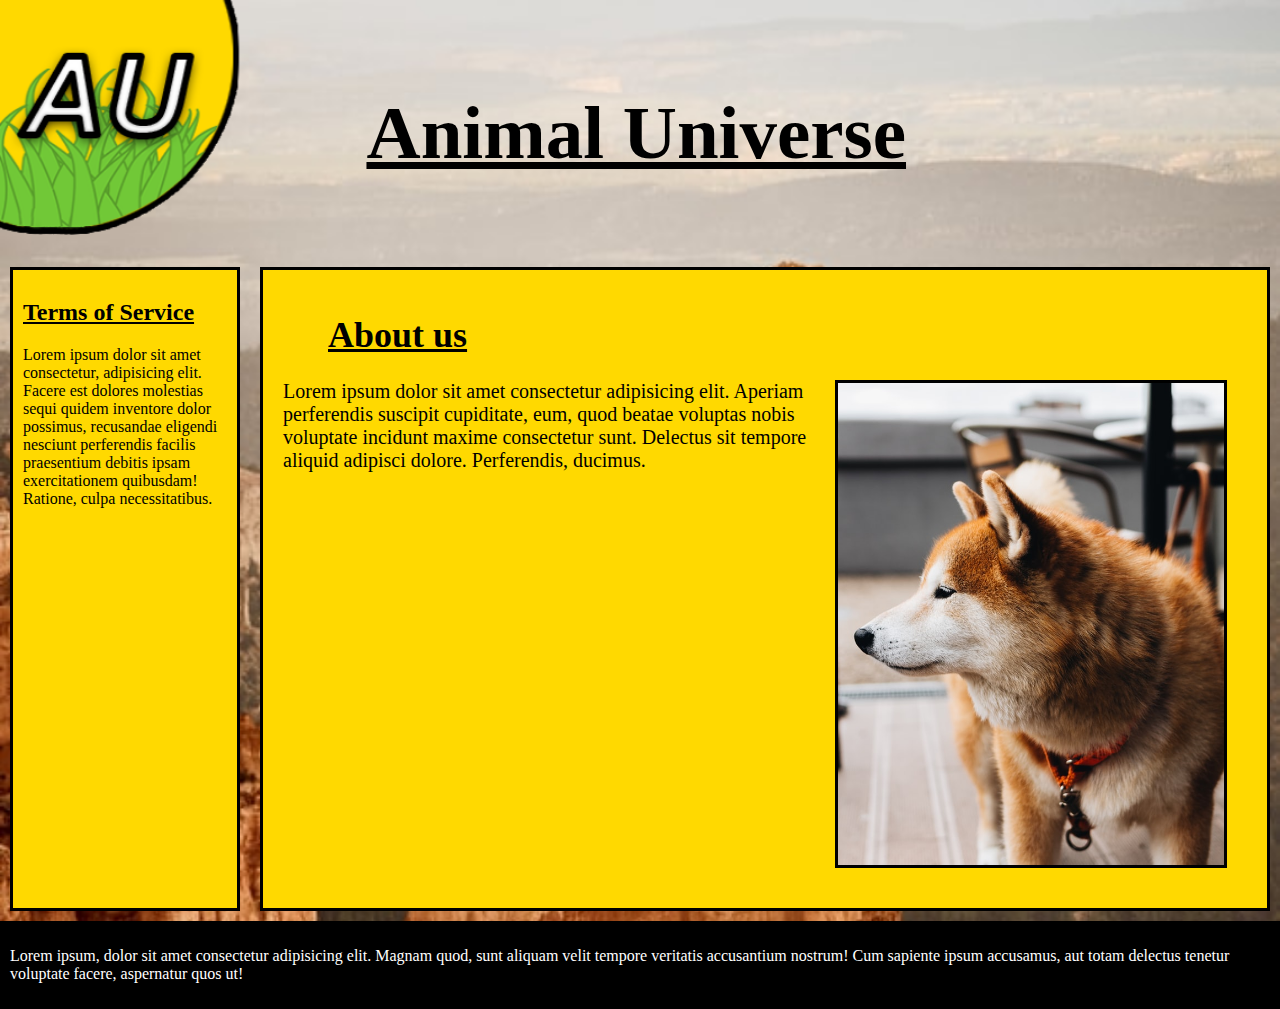
==== about-us.html @ 8a67fdc4 "v.12" ====
<!DOCTYPE html>
<html lang="en">
<head>
    <meta charset="UTF-8">
    <meta name="viewport" content="width=device-width, initial-scale=1.0">
    <meta http-equiv="X-UA-Compatible" content="ie=edge">
    <title>Animal Universe</title>
    <link rel="stylesheet" type="text/css" href="css/index.css">
</head>

<body>
    <div class="container">
        <nav class="navbar">
            <div class="hamburger-menu">
                <img id="logo" src="./img/Icon/AU.png" alt="Animal Universe logo">
            </div>
    
            <ul class="nav-list">
                <li class="nav-item">
                    <a href="index.html" class="nav-link">Home</a>
                </li>
                <li class="nav-item">
                    <a href="animal-articles.html" class="nav-link">Animal Articles</a>
                </li>
                <li class="nav-item">
                    <a href="create-your-own-article.html" class="nav-link">Create your own Article</a>
                </li>
                <li class="nav-item">
                    <a href="about-us.html" class="nav-link">About us</a>
                </li>
            </ul>
        </nav>  
    </div>
    
    <header>
        <h1 class="underline" id="AU">Animal Universe</h1>
    </header>

    <article>
        <h1 class="underline rubrik" >About us</h1>
        <img id="corgi" class="img" src="./img/pupper.jpg" alt="Picture of (very) cute corgi">
        <p class="article-text">Lorem ipsum dolor sit amet consectetur adipisicing elit. Aperiam perferendis suscipit cupiditate, eum, quod beatae voluptas nobis voluptate incidunt maxime consectetur sunt. Delectus sit tempore aliquid adipisci dolore. Perferendis, ducimus.</p>
    </article>

    <aside>
        <h2 class="underline">Terms of Service</h2>
        <p>Lorem ipsum dolor sit amet consectetur, adipisicing elit. Facere est dolores molestias sequi quidem inventore dolor possimus, recusandae eligendi nesciunt perferendis facilis praesentium debitis ipsam exercitationem quibusdam! Ratione, culpa necessitatibus.</p>
    </aside>

    <footer>
        <p>Lorem ipsum, dolor sit amet consectetur adipisicing elit. Magnam quod, sunt aliquam velit tempore veritatis accusantium nostrum! Cum sapiente ipsum accusamus, aut totam delectus tenetur voluptate facere, aspernatur quos ut!</p>
    </footer>
    <script src="./js/index.js"></script>
</body>
</html>
---- css/index.css ----
body {
    background-image: url(../img/background.jpg);
    background-repeat: no-repeat;
    background-size: cover;
    background-position-y: 20%;
    display: grid;
    grid-template-columns: 250px 3fr 1fr;
    grid-template-areas: 
    "he1 he2 he3"
    "as ar ar"
    "as ar ar"
    "fo fo fo";
    margin: 0px;
    padding: 0px;
    width: 100%;
}

header {
    grid-area: he2;
    text-align: center;
    margin-bottom: 40px;
    margin-top: 40px;
}

aside {
    grid-area: as;
    background-color: #ffd900;
    border-style: solid;
    border-color: black;
    margin-left: 10px;
    margin-right: 10px;
    padding: 10px;
    height: auto;
}

article {
    grid-area: ar;
    padding: 20px;
    border-style: solid;
    border-color: black;
    background-color: #ffd900;
    margin-left: 10px;
    margin-right: 10px;
}

.animal-a article .div-grid{
    display: grid;
    grid-template-areas: 
    "di di2 di3"
    "di4 di5 di6";
    grid-template-columns: 1fr 1fr 1fr;
    grid-template-rows: 1fr 1fr;
}

.div-item1 {
    grid-area: di;
}

.div-item2 {
    grid-area: di2;
}

.div-item3 {
    grid-area: di3;
}

.div-item4 {
    grid-area: di4;
}

.div-item5 {
    grid-area: di5;
}

.div-item6 {
    grid-area: di6;
}

.div-item {
    border-style: solid;
    border-color: black;
    border-width: 3px;
    margin: 10px;
    padding: 10px;
    background-color: #ffe553;
}


.img-div {
    width: 70%;
    display: block;
    margin-left: auto;
    margin-right: auto;
}

.text-align {
    text-align: center;
}

footer {
    grid-area: fo;
    background-color: black;
    margin-top: 10px;
    bottom: 0px;
    color: white;
    padding: 10px;
}

.underline {
    text-decoration: underline;
}

.rubrik {
    font-size: 36px;
    margin-left: 45px;
}

#AU {
    grid-area: he2;
    font-size: 75px;
}

.container {
    grid-area: he1, as;
}

.hamburger-menu {
    display: flex;
    flex-direction: column;
    justify-content: space-around;
    position: fixed;
    top: 0px;
    left: 0px;
    margin-bottom: 10px;
    cursor: pointer;
}

#logo {
    width: 240px;
    height: 235px;
}

.article-text {
    font-size: 20px;
}

.img {
    border-style: solid;
    border-color: black;
    border-width: 3px;
}

#corgi {
    width: 40%;
    margin: 20px;
    margin-top: 0px;
    float: right;
}

.navbar {
    width: 1fr;
    background-color: #ffd900;
    position: fixed;
    top: 0px;
    left: -500px;
    display: flex;
    justify-content: center;
    align-items: center;
    border-style: solid;
    border-color: black;
    width: 235px;
    height: auto;
    padding-top: 220px;
    transition: left 0.8s cubic-bezier(1, 0, 0, 1)
}

.change {
    left: 0px;
}

.nav-list {
    text-align: right;
    /* margin top? */
}

.nav-item {
    list-style: none;
    margin: 25px;
}

.nav-link {
    text-decoration: none;
    font-size: 22px;
    color: black;
    font-weight: 500;
    position: relative;
}

.nav-link::before,
.nav-link::after {
    content: "";
    width: 100%;
    height: 2px;
    background-color: black;
    position: absolute;
    left: 0;
    transform: scaleX(0);
    transition: transform 0.5s;
}

.nav-link::after {
    bottom: 0;
    transform-origin: right;
}

.nav-link::before {
    top: 0;
    transform-origin: left;
}

.nav-link:hover::before,
.nav-link:hover::after {
    transform: scaleX(1);
}

  
#main-menu{
    visibility: hidden;
    margin-top: 0px;
    border-style: solid;
    border-width: 3px;
    border-color: black;
    padding: 2px;
    width: 90px;
    
}

#main-menu.active {
    visibility: visible;
}

@media screen and (max-width: 650px) {
    body {
        grid-template-areas:
        "he1 he2"
        "as as"
        "ar ar"
        "fo fo";
        grid-template-columns: 150px auto;
    }

    aside {
        margin-bottom: 20px;
    }

    #logo {
        width: 150px;
        height: 150px;
    }

    #AU {
        font-size: 40px;
        grid-column: 1 / 2;
        
    }

    .navbar {
        width: 145px;
        font-size: 12px;
        padding-top: 120px;
    }

    .animal-a article .div-grid {
        grid-template-areas: 
        "di di2"
        "di3 di4"
        "di5 di6";
        grid-template-columns: 1fr 1fr;
        grid-template-rows: 1fr 1fr 1fr;
    }
}
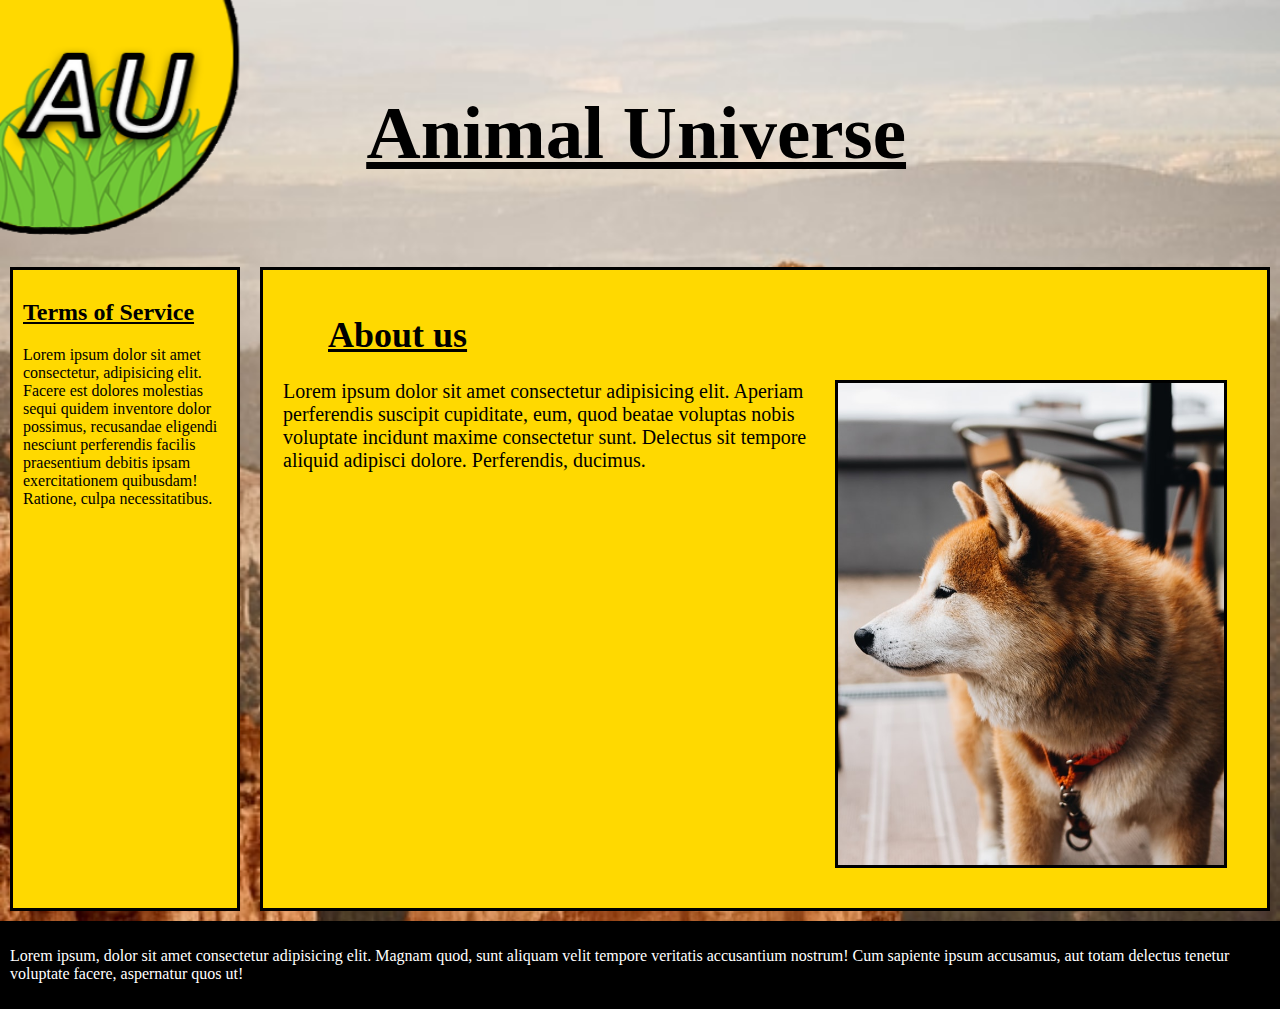
==== commit 6b5131b7: "v18" ====
--- a/about-us.html
+++ b/about-us.html
@@ -9,31 +9,29 @@
 </head>
 
 <body>
-    <div class="container">
-        <nav class="navbar">
-            <div class="hamburger-menu">
-                <img id="logo" src="./img/Icon/AU.png" alt="Animal Universe logo">
-            </div>
-    
-            <ul class="nav-list">
-                <li class="nav-item">
-                    <a href="index.html" class="nav-link">Home</a>
-                </li>
-                <li class="nav-item">
-                    <a href="animal-articles.html" class="nav-link">Animal Articles</a>
-                </li>
-                <li class="nav-item">
-                    <a href="create-your-own-article.html" class="nav-link">Create your own Article</a>
-                </li>
-                <li class="nav-item">
-                    <a href="about-us.html" class="nav-link">About us</a>
-                </li>
-            </ul>
-        </nav>  
-    </div>
+    <nav class="navbar">
+        <div class="hamburger-menu">
+            <img id="logo" src="./img/Icon/AU.png" alt="Animal Universe logo">
+        </div>
+
+        <ul class="nav-list">
+            <li class="nav-item">
+                <a href="index.html" class="nav-link">Home</a>
+            </li>
+            <li class="nav-item">
+                <a href="animal-articles.html" class="nav-link">Animal Articles</a>
+            </li>
+            <li class="nav-item">
+                <a href="create-your-own-article.html" class="nav-link">Create your own Article</a>
+            </li>
+            <li class="nav-item">
+                <a href="about-us.html" class="nav-link">About us</a>
+            </li>
+        </ul>
+    </nav>  
     
     <header>
-        <h1 class="underline" id="AU">Animal Universe</h1>
+        <a href="index.html" class="remove-blue"><h1 class="underline" id="AU">Animal Universe</h1></a>
     </header>
 
     <article>
--- a/css/index.css
+++ b/css/index.css
@@ -22,6 +22,14 @@
     margin-top: 40px;
 }
 
+.remove-blue {
+    color: black;
+}
+
+.remove-underline{
+    text-decoration: none;
+}
+
 aside {
     grid-area: as;
     background-color: #ffd900;
@@ -83,6 +91,13 @@
     margin: 10px;
     padding: 10px;
     background-color: #ffe553;
+    
+    transition: .3s;
+}
+
+.div-item:hover{
+    transform: scale(1.1);
+    transition-duration: .3s;
 }
 
 
@@ -118,10 +133,6 @@
 #AU {
     grid-area: he2;
     font-size: 75px;
-}
-
-.container {
-    grid-area: he1, as;
 }
 
 .hamburger-menu {
@@ -158,7 +169,6 @@
 }
 
 .navbar {
-    width: 1fr;
     background-color: #ffd900;
     position: fixed;
     top: 0px;
@@ -180,7 +190,6 @@
 
 .nav-list {
     text-align: right;
-    /* margin top? */
 }
 
 .nav-item {
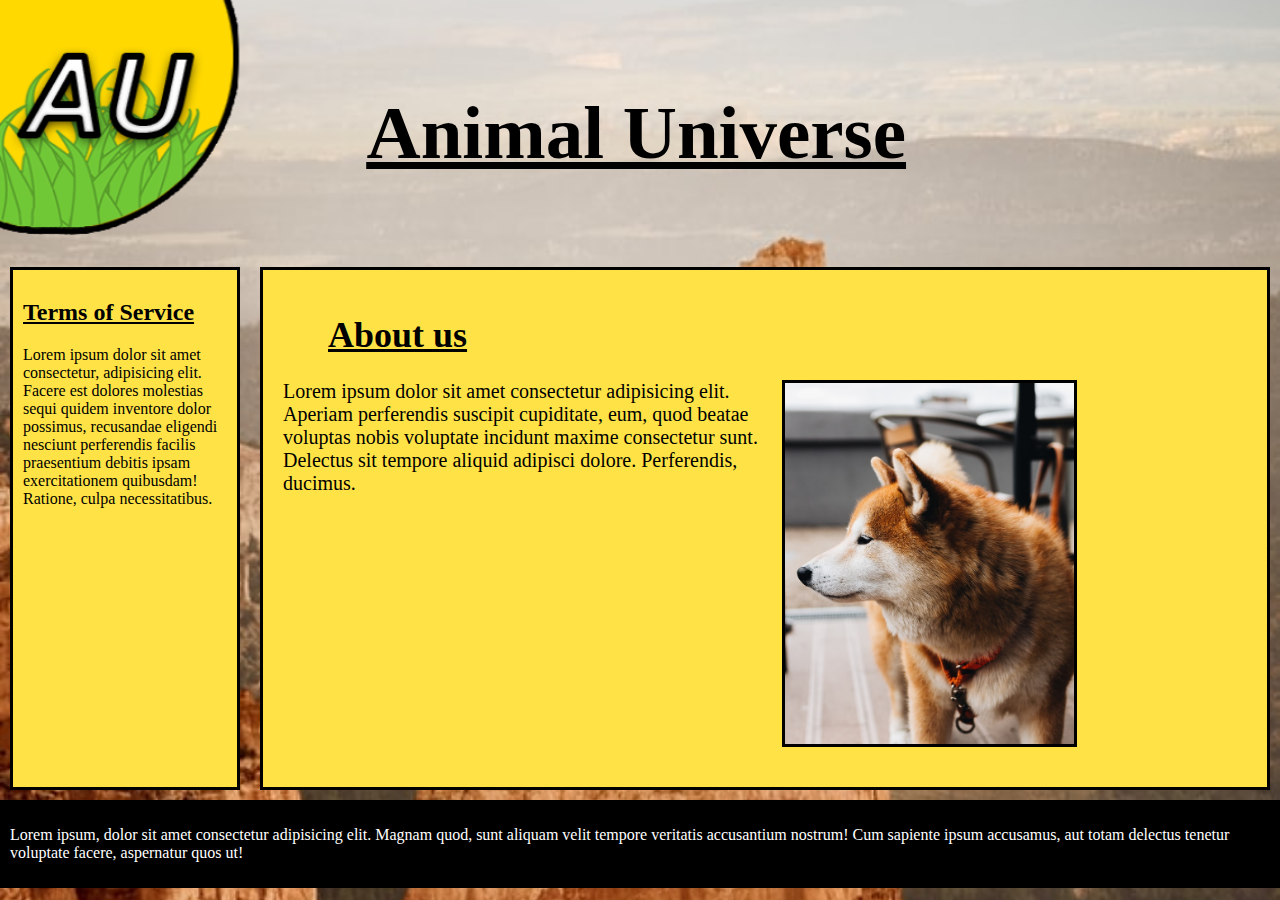
==== commit d15f453f: "v20" ====
--- a/about-us.html
+++ b/about-us.html
@@ -36,7 +36,7 @@
 
     <article>
         <h1 class="underline rubrik" >About us</h1>
-        <img id="corgi" class="img" src="./img/pupper.jpg" alt="Picture of (very) cute corgi">
+        <img id="pupper" class="img" src="./img/pupper.jpg" alt="Picture of (very) cute corgi">
         <p class="article-text">Lorem ipsum dolor sit amet consectetur adipisicing elit. Aperiam perferendis suscipit cupiditate, eum, quod beatae voluptas nobis voluptate incidunt maxime consectetur sunt. Delectus sit tempore aliquid adipisci dolore. Perferendis, ducimus.</p>
     </article>
 
--- a/css/index.css
+++ b/css/index.css
@@ -32,7 +32,7 @@
 
 aside {
     grid-area: as;
-    background-color: #ffd900;
+    background-color: #FFE346;
     border-style: solid;
     border-color: black;
     margin-left: 10px;
@@ -46,7 +46,7 @@
     padding: 20px;
     border-style: solid;
     border-color: black;
-    background-color: #ffd900;
+    background-color: #FFE346;
     margin-left: 10px;
     margin-right: 10px;
 }
@@ -90,7 +90,7 @@
     border-width: 3px;
     margin: 10px;
     padding: 10px;
-    background-color: #ffe553;
+    background-color: rgb(255, 238, 139);
     
     transition: .3s;
 }
@@ -155,6 +155,11 @@
     font-size: 20px;
 }
 
+.picture-text {
+    font-size: 18px;
+    font-style: italic;
+}
+
 .img {
     border-style: solid;
     border-color: black;
@@ -162,14 +167,33 @@
 }
 
 #corgi {
-    width: 40%;
+    width: 300px;
+}
+
+#corgi2, #turtle, #pupper {
+    width: 30%;
     margin: 20px;
+    margin-right: 170px;
     margin-top: 0px;
     float: right;
 }
 
+#corgi-fig {
+    float: right;
+}
+
+#corgi-youtube {
+    float: right;
+    margin: 20px;
+}
+
+#corgi-video {
+    float: left;
+    margin: 20px;
+}
+
 .navbar {
-    background-color: #ffd900;
+    background-color: #FFE346;
     position: fixed;
     top: 0px;
     left: -500px;
@@ -274,7 +298,7 @@
     }
 
     .navbar {
-        width: 145px;
+        width: 200px;
         font-size: 12px;
         padding-top: 120px;
     }
@@ -287,4 +311,11 @@
         grid-template-columns: 1fr 1fr;
         grid-template-rows: 1fr 1fr 1fr;
     }
+
+    #corgi2, #turtle, #pupper {
+        width: 200px;
+        margin-left: 20px;
+        margin-right: auto;
+        float: right;
+    }
 }